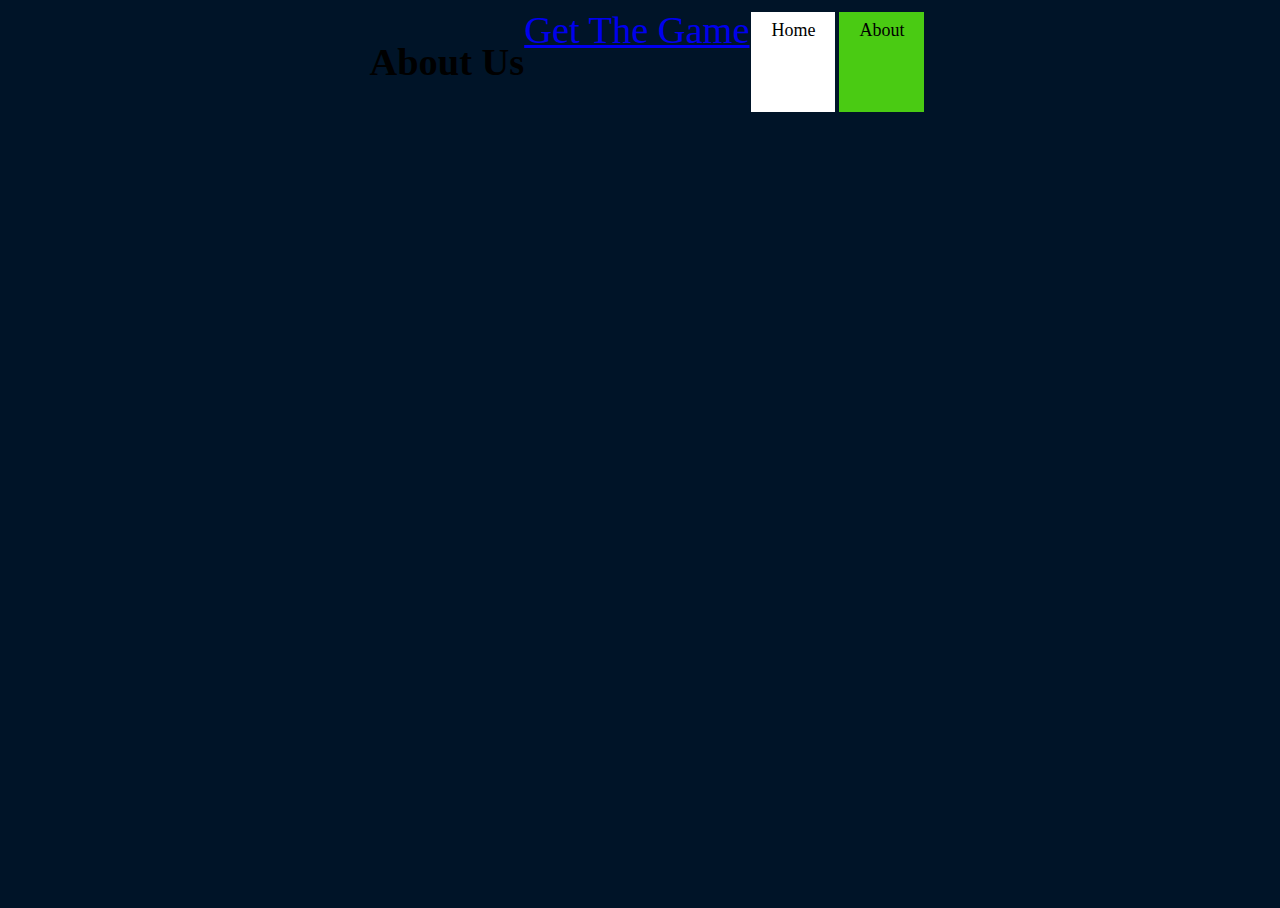
==== about.html @ 652d883c "Added IMAGES AND JAVASCRIPT" ====
<head>
    <meta charset="utf-8">
    <meta name="viewport" content="width=device-width">
    <title>Tutorial</title>
    <link href="style.css" rel="stylesheet" type="text/css" />
  </head>
<body>
    <div class="TopBar">
        <h2>About Us</h2>
        <a href='https://worldofwarships.com/'>Get The Game</a>
        <a href="./index.html" class="not-active">Home</a>
        <a href="./about.html" class="active">About</a>
        <!-- <a href="./index" class="'not-active">something</a> -->
</body>
---- style.css ----
html, body {
  height: 100%;
  width: 100%;
}

.Mainbox{
  display: flex;
  position:relative;
  height: auto;
  width:auto;
  align-items:center;
  margin: 0 auto;
  justify-content: center;
  flex-direction: column;
}
.Mainbox>img{
  width: 90%;
  height: 90%;
}
.Mainbox>div>.title{
  position:absolute;
  top: 50%;
  left:40%;
  font-size: 4vw;
  border: 0px solid black;
  color: white;
}
.Mainbox>div>.detail{
  position: absolute;
  top: 90%;
  left:10%;
  
}


.flx-container{
  display:flex;
  position: relative;
  flex-flow: column wrap;
  justify-content: flex-end;
  border: 2px;
  margin:0 auto;
  width: auto;
  height:auto;
  align-items: center;
  
}
.flx-container>div{
  border: 2px solid black;
  position: relative;
  object-fit: contain;
  flex-wrap:wrap;
  flex-direction: row;
  border-radius: 2px;
  width: 80%;
  height:auto;
  padding:20px;
  max-height: 10%;
  background-color:rgb(61, 119, 226)
}

.flx-container>div>img{
  object-fit: contain;
  left:50%;
  width: auto;
  height: 50%;
  max-width: 50%;
  max-height: 100%;
}
.flx-container>div.nav-flex{
  font-size: 10vw;
  position: absolute;
  left: 50%;
  height: 50%;
  border: 2px solid black;
}
body{
  align-items: center;
  flex-direction: column;
  background-color: rgba(0,20,40);
}
.TopBar{
  display:flex;
  flex-direction: row;
  justify-content: center;
}
.TopBar *{
  font-size: 3vw;
}
.content{
  font-size:2vw ;
  display: flex;
  flex-flow:column wrap;
  background-color: rgb( 50 60 70);
}
.mystyle{
  display: inline-block;
  padding: 50px;
  text-align: left;
  border-radius: 10px;
  background-color: yellow;
  border: 2px;
  border-style: solid;
  border-color: brown;
  margin: 10px;
}
.active{
  background-color: #4acb13;
  color: black;
  padding: 8px 20px;
  text-align: center;
  text-decoration: none;
  display: inline-block;
  font-size: 18px;
  margin: 4px 2px;
  cursor: pointer;
}
.not-active{
  background-color: white;
  color: black;
  padding: 8px 20px;
  text-align: center;
  text-decoration: none;
  display: inline-block;
  font-size: 18px;
  margin: 4px 2px;
  cursor: pointer;
}
.Ships{
  width: 90%;
  padding-top: 50px;
  padding-left: 5%;

}
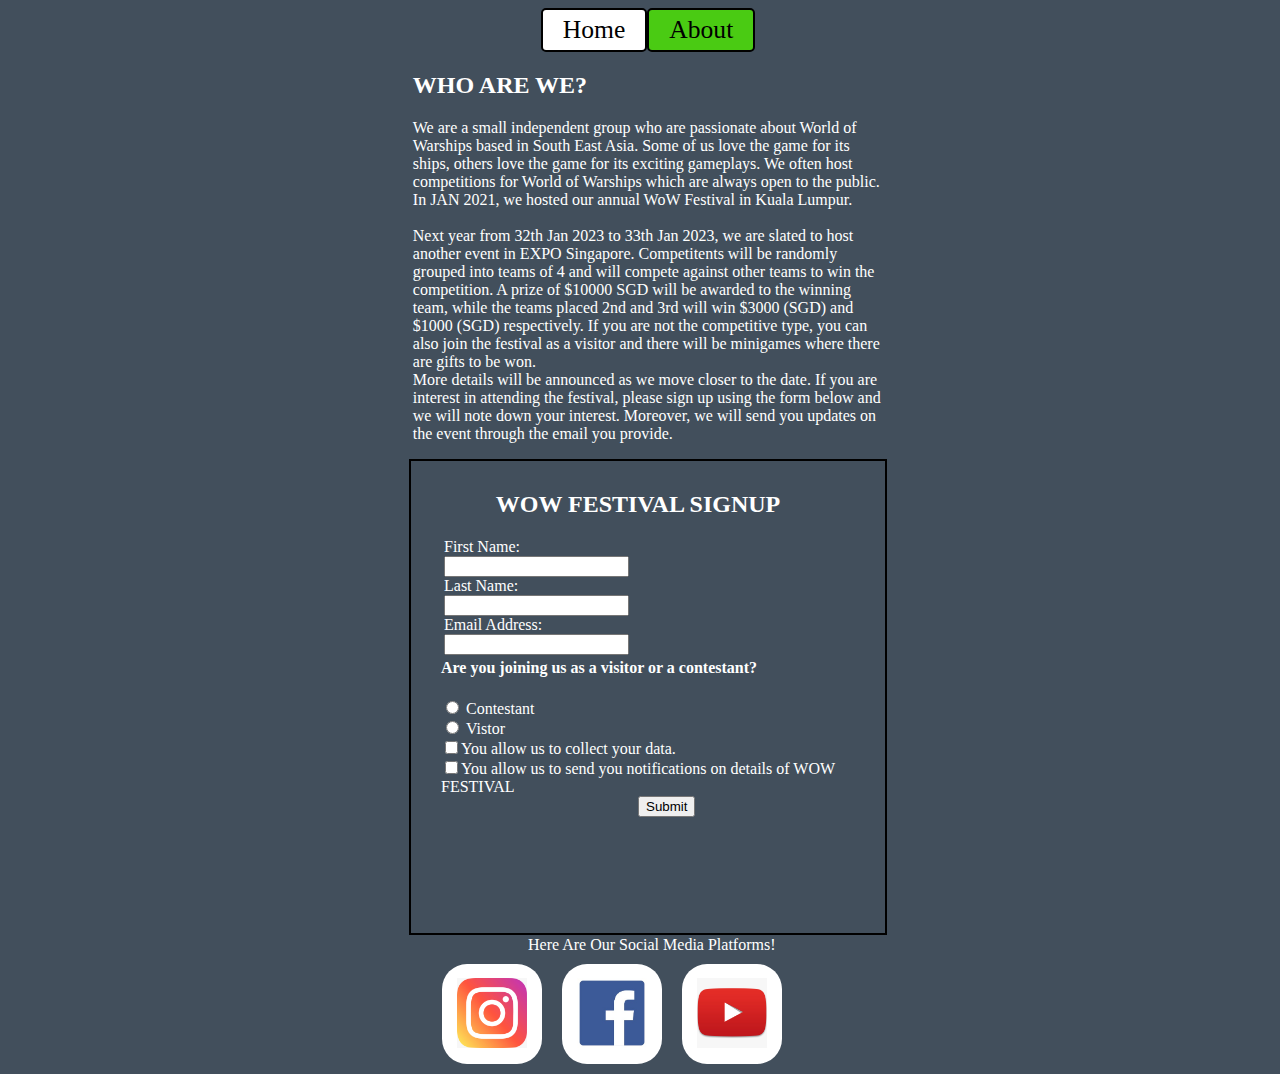
==== commit 7962fd7c: "TESTEST?" ====
--- a/about.html
+++ b/about.html
@@ -2,13 +2,75 @@
     <meta charset="utf-8">
     <meta name="viewport" content="width=device-width">
     <title>Tutorial</title>
-    <link href="style.css" rel="stylesheet" type="text/css" />
+    <link href="styleabout.css" rel="stylesheet" type="text/css" />
   </head>
-<body>
-    <div class="TopBar">
-        <h2>About Us</h2>
-        <a href='https://worldofwarships.com/'>Get The Game</a>
-        <a href="./index.html" class="not-active">Home</a>
-        <a href="./about.html" class="active">About</a>
-        <!-- <a href="./index" class="'not-active">something</a> -->
+<body class="aboutbody">
+  <div class="TopBar">
+    <nav class="TopBarNav">
+      <a href="./index.html" class="not-active">Home</a>
+      <a href="./about.html" class="active">About</a>
+    </nav>
+    <!-- <a href="./index" class="'not-active">something</a> -->
+    <h2></h2>
+  </div>
+    <div class="content">
+      <div class="Background">
+        <h2>WHO ARE WE?</h2>
+        <p> 
+          We are a small independent group who are passionate about World of Warships based in South East Asia. Some of us love the game for its ships, others love the game for its exciting gameplays.
+          We often host competitions for World of Warships which are always open to the public. In JAN 2021, we hosted our annual WoW Festival in Kuala Lumpur.
+          
+          <br>
+          <br>
+          Next year from 32th Jan 2023 to 33th Jan 2023, we are slated to host another event in EXPO Singapore. Competitents will be randomly grouped into teams of 4 and will compete against other teams
+          to win the competition. A prize of $10000 SGD will be awarded to the winning team, while the teams placed 2nd and 3rd will win $3000 (SGD) and $1000 (SGD) respectively. If you are not the competitive type,
+          you can also join the festival as a visitor and there will be minigames where there are gifts to be won.<br>
+
+          More details will be announced as we move closer to the date. If you are interest in attending the festival, please sign up using the form below and we will note down your interest. Moreover, we will
+          send you updates on the event through the email you provide.
+
+          
+
+        </p>
+      </div>
+      <div class="formbox">
+        <h2>WOW FESTIVAL SIGNUP</h2>
+        <form>
+          <div class="namebox">
+            <div class="fnamebox"> 
+              <label for="fname">First Name: <br></label>
+              <input type="text" name="fname" class="textbox" required>
+            </div> 
+            <div class="lnamebox">
+              <label for="lname">Last Name:<br></label>
+              <input type="text" name="lname" class="textbox" required> 
+            </div>
+            <div class="Emailnamebox">
+              <label for="Email">Email Address: <br></label>
+              <input type="text" name="Email" required>
+            </div>
+          </div>
+
+
+          <h4>Are you joining us as a visitor or a contestant?</h3>
+          <div  class="rdbox">
+            <input type="radio" name="AttendeeType" value="Contestant">&nbsp<label for="AttendeeType">Contestant</label><br>
+            <input type="radio" name="AttendeeType" value="Visitor">&nbsp<label for="AttendeeType">Vistor</label><br>
+            <input type="checkbox" name="Access" value="AllowDataCollection"><label for="AllowDataCollection">You allow us to collect your data.</label><br>
+            <input type="checkbox" name="Access" value="AllowDetails"><label for="AllowDetails">You allow us to send you notifications on details of WOW FESTIVAL</label><br>
+          </div>
+          <input type="submit" class="submitbutton">
+        </form>
+      </div>
+      <div class="SocialMediaBox">
+        <label for="LogoHolder"> Here Are Our Social Media Platforms!</label>
+        <div class="LogoHolder"> 
+          <a href="https://www.instagram.com/officialrickastley/" class="Logo" target="_blank"><img src="./images/Logos/Instagram.jpeg"></a>
+          <a href="https://www.facebook.com/RickAstley/" class="Logo" target="_blank"><img src="./images/Logos/Facebook.jpeg"></a>
+          <a href="https://www.youtube.com/watch?v=dQw4w9WgXcQ" class="Logo" target="_blank"><img src="./images/Logos/Youtube.jpeg"></a>
+        </div>
+      </div>
+
+      <div class="Gameplay"></div> 
+    </div> 
 </body>--- a/styleabout.css
+++ b/styleabout.css
@@ -0,0 +1,174 @@
+body{
+  background-color: rgb(66, 79, 92);
+  color: white;
+}
+html, body {
+  margin:8px;
+  height: 100%;
+  width: 960px;
+}
+html{
+  scroll-behavior: smooth;
+  margin:auto;
+  font-family:Georgia, 'Times New Roman', Times, serif;
+  color:white;
+}
+/*  BELOW IS THE TOP BAR TO BE COPIED ACROSS PAGES*/
+.TopBar{
+  position: relative;
+  justify-content: center;
+  width: 100%;
+  height: fit-content;
+  margin-bottom: 20px;
+}
+.TopBarNav>*{
+  height: max-content;
+}
+.TopBarNav{
+  height: fit-content;
+  width: fit-content;
+  display: flex;
+  justify-content: center;
+  flex-direction:row ;
+  width: 100%;
+}
+.active{
+  background-color: #4acb13;
+  color: black;
+  font-size: 2vw;
+  text-align: center;
+  text-decoration: none;
+  cursor: pointer;
+  padding:5px 20px;
+  border-radius: 5px;
+  border:2px solid black;
+}
+.not-active{
+  background-color: white;
+  color: black;
+  font-size: 2vw;
+  text-align: center;
+  text-decoration: none;
+  cursor: pointer;
+  padding:5px 20px;
+  border-radius: 5px;
+  border:2px solid black;
+}
+/*  END OF TOP BAR*/
+.Logo{
+  position: relative;
+  display: flex;
+  border-radius: 25px;
+  width: 100px;
+  height: 100px;
+  background-color: white;
+  margin: 10px;
+}
+.content{
+  position: relative;
+  width: 50%;
+  height: max-content;
+}
+.Logo>img{
+  position: absolute;
+
+  width: 70%;
+  height: 70%;
+  left: 15%;
+  top:14%
+}
+.Logo{
+}
+.LogoHolder{
+  position: relative;
+  width: auto;
+  height: 5%;
+  display: flex;
+  opacity: 1;
+  max-height: max-content;
+}
+.formbox{
+  position: relative;
+  border:2px solid black;
+  padding:10px;
+  padding-left:30px ;
+  padding-right: 50px;
+  padding-bottom: 100px;
+  margin: 1px;
+  left: 50%;
+}
+.formbox>h2{
+  position: relative;
+  text-align: center;
+  width: 100%;
+}
+.formbox>form{
+  position: relative;
+  height: fit-content;
+
+}
+.namebox{
+  margin: 3px;
+  height: 100px;
+  width:100%;
+  display:flex;
+  flex-wrap: wrap;
+  flex-direction:row ;
+  justify-content: flex-start;
+  align-items:  center;
+}
+.fnamebox{
+  position: relative;
+  margin-right:50px;
+  width: fit-content;
+}
+.lnamebox{
+  position: relative;
+  margin-right:50px;
+  width: fit-content;
+}
+.Emailnamebox{
+  position: relative;
+  margin-right:50px;
+  width: fit-content;
+}
+.Email{
+  length :30%
+
+}
+.submitbutton{
+  position: relative;
+  left: 50%;
+  bottom: 5%;
+}
+.SocialMediaBox>label{
+  position: relative;
+  left: 25%;
+}
+.SocialMediaBox>.LogoHolder{
+  position: relative;
+  left: 5%;
+}
+.SocialMediaBox{
+  position: relative;
+  left: 50%;
+}
+.Background{
+  position: relative;
+  left: 50%;
+  margin: 1%;
+}
+.Background>h2{
+  position: relative;
+}
+.Background>p{
+  position: relative;
+}
+.ScrollButton{
+  position: absolute;
+  margin-top: 5%;
+  border: 2px solid #922724;
+  background-color: black;
+  text-align: center; 
+  width: 100%;
+}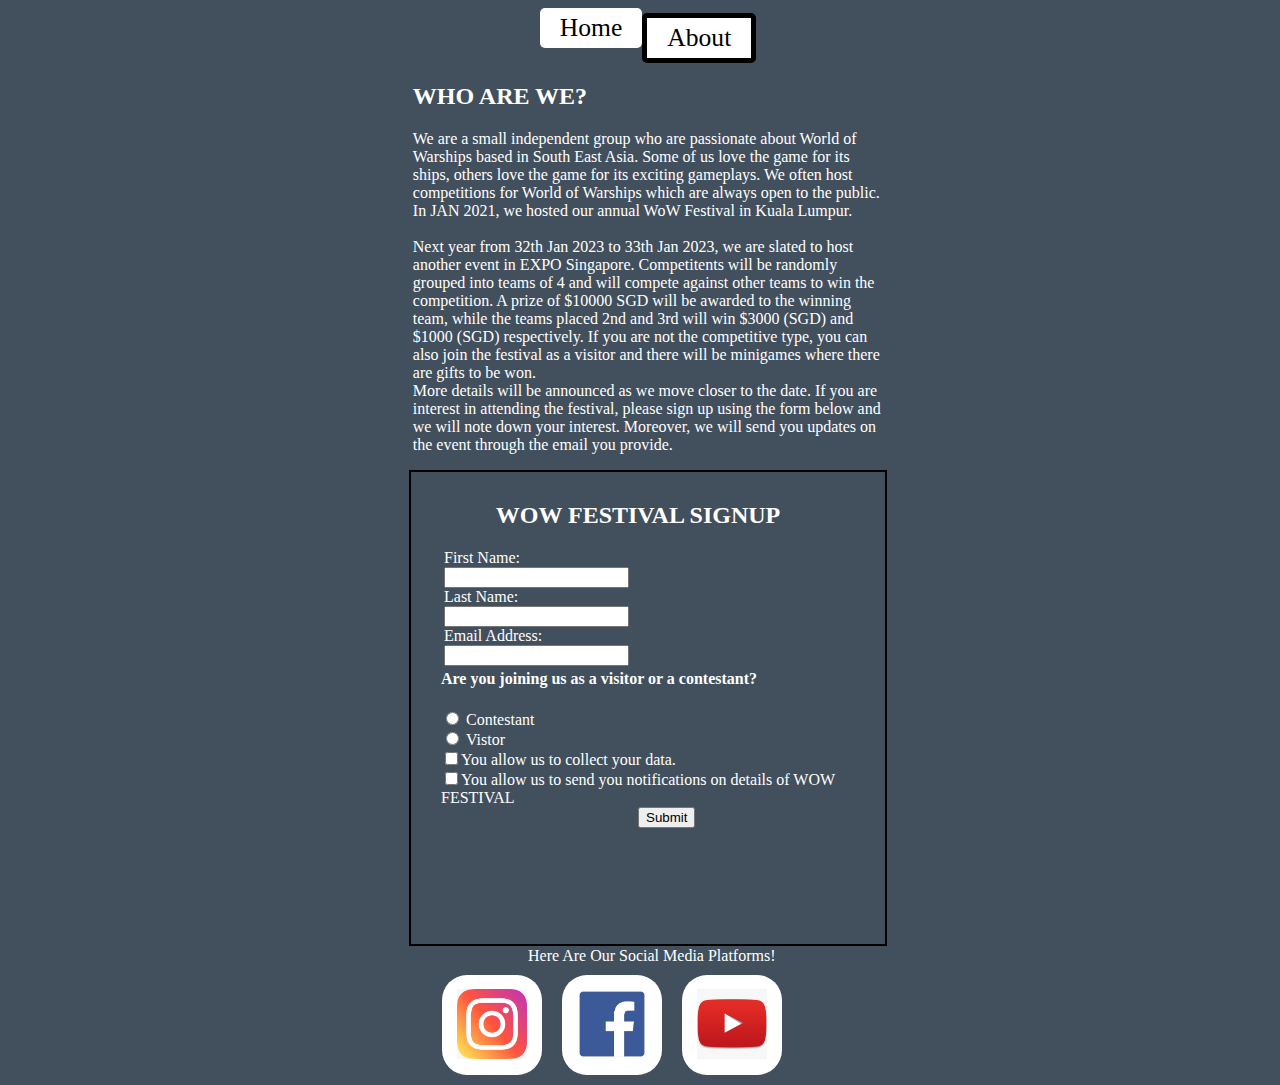
==== commit c02c4ea2: "Changed the colours and top navigation panel" ====
--- a/about.html
+++ b/about.html
@@ -35,32 +35,34 @@
       </div>
       <div class="formbox">
         <h2>WOW FESTIVAL SIGNUP</h2>
-        <form>
+        <div id="error"></div>
+        <form id="form">
           <div class="namebox">
             <div class="fnamebox"> 
               <label for="fname">First Name: <br></label>
-              <input type="text" name="fname" class="textbox" required>
+              <input id="fname" type="text" name="fname" class="textbox" required>
             </div> 
             <div class="lnamebox">
               <label for="lname">Last Name:<br></label>
-              <input type="text" name="lname" class="textbox" required> 
+              <input id="lname" type="text" name="lname" class="textbox" required> 
             </div>
             <div class="Emailnamebox">
               <label for="Email">Email Address: <br></label>
-              <input type="text" name="Email" required>
+              <input id="email" type="text" name="Email" required>
             </div>
           </div>
 
 
           <h4>Are you joining us as a visitor or a contestant?</h3>
           <div  class="rdbox">
-            <input type="radio" name="AttendeeType" value="Contestant">&nbsp<label for="AttendeeType">Contestant</label><br>
+            <input type="radio" name="AttendeeType" id="fname" value="Contestant">&nbsp<label for="AttendeeType">Contestant</label><br>
             <input type="radio" name="AttendeeType" value="Visitor">&nbsp<label for="AttendeeType">Vistor</label><br>
             <input type="checkbox" name="Access" value="AllowDataCollection"><label for="AllowDataCollection">You allow us to collect your data.</label><br>
-            <input type="checkbox" name="Access" value="AllowDetails"><label for="AllowDetails">You allow us to send you notifications on details of WOW FESTIVAL</label><br>
+            <input type="checkbox" name="Access" value="AllowDetails" required><label for="AllowDetails">You allow us to send you notifications on details of WOW FESTIVAL</label><br>
           </div>
           <input type="submit" class="submitbutton">
         </form>
+        
       </div>
       <div class="SocialMediaBox">
         <label for="LogoHolder"> Here Are Our Social Media Platforms!</label>
@@ -73,4 +75,5 @@
 
       <div class="Gameplay"></div> 
     </div> 
+    <script src="scriptabout.js"></script>
 </body>--- a/styleabout.css
+++ b/styleabout.css
@@ -33,15 +33,16 @@
   width: 100%;
 }
 .active{
-  background-color: #4acb13;
+  background-color: white;
   color: black;
   font-size: 2vw;
   text-align: center;
   text-decoration: none;
   cursor: pointer;
   padding:5px 20px;
+  margin-top: 5px;
   border-radius: 5px;
-  border:2px solid black;
+  border:5px solid black;
 }
 .not-active{
   background-color: white;
@@ -52,7 +53,7 @@
   cursor: pointer;
   padding:5px 20px;
   border-radius: 5px;
-  border:2px solid black;
+  border:0px solid black;
 }
 /*  END OF TOP BAR*/
 .Logo{
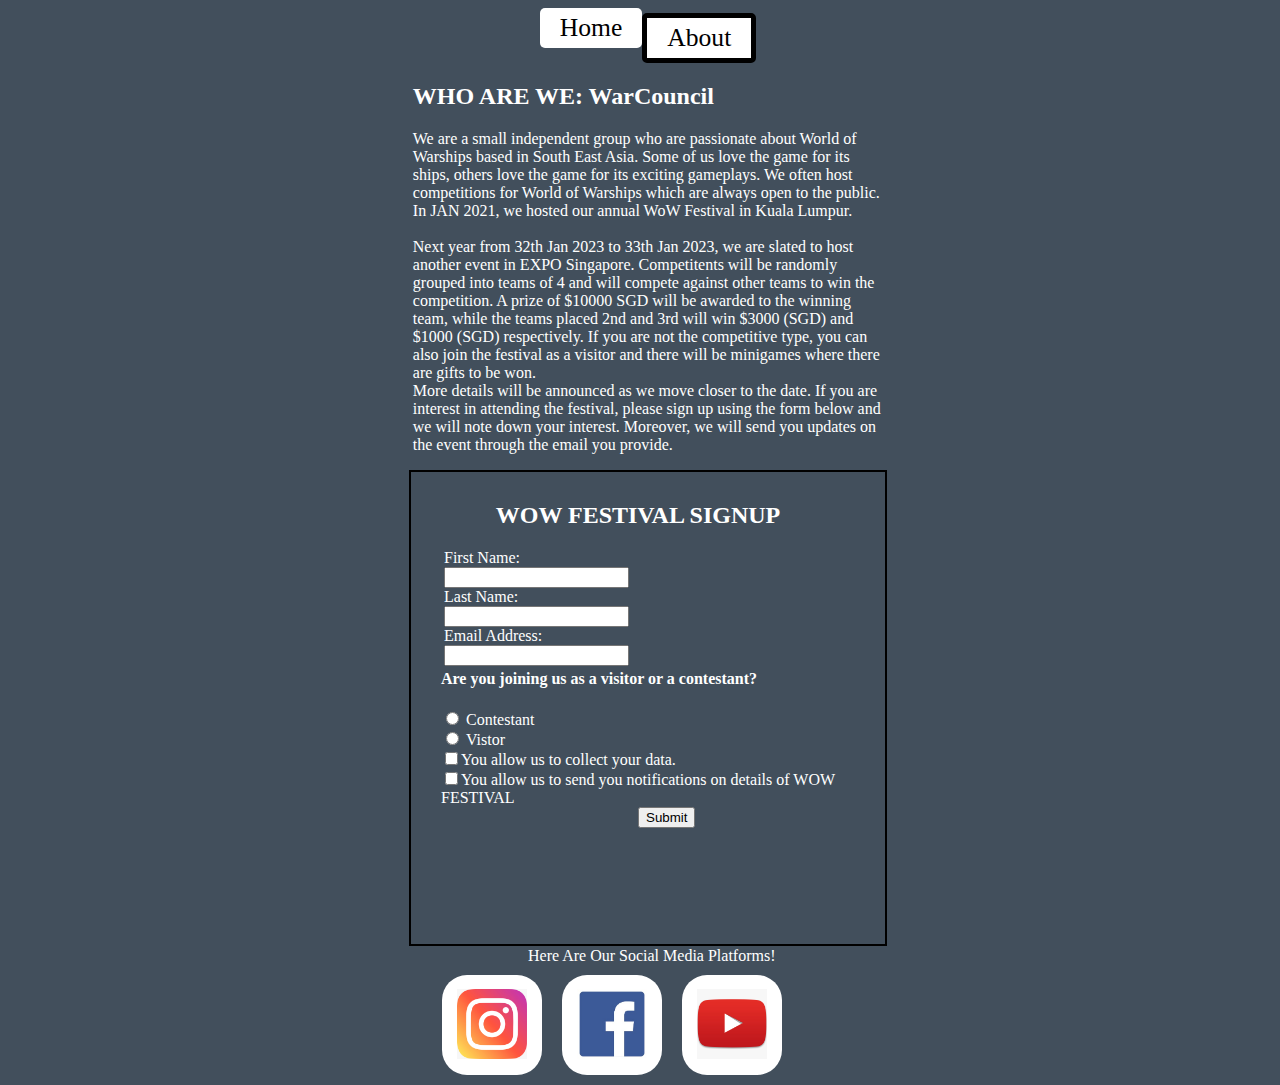
==== commit eba7f671: "Added changes to content and nav" ====
--- a/about.html
+++ b/about.html
@@ -15,7 +15,7 @@
   </div>
     <div class="content">
       <div class="Background">
-        <h2>WHO ARE WE?</h2>
+        <h2>WHO ARE WE: WarCouncil</h2>
         <p> 
           We are a small independent group who are passionate about World of Warships based in South East Asia. Some of us love the game for its ships, others love the game for its exciting gameplays.
           We often host competitions for World of Warships which are always open to the public. In JAN 2021, we hosted our annual WoW Festival in Kuala Lumpur.
--- a/styleabout.css
+++ b/styleabout.css
@@ -54,6 +54,13 @@
   padding:5px 20px;
   border-radius: 5px;
   border:0px solid black;
+}
+.active:hover{
+  background-color: #922724;
+}
+.not-active:hover{
+  background-color: #922724;
+  margin-top: 3px;
 }
 /*  END OF TOP BAR*/
 .Logo{
